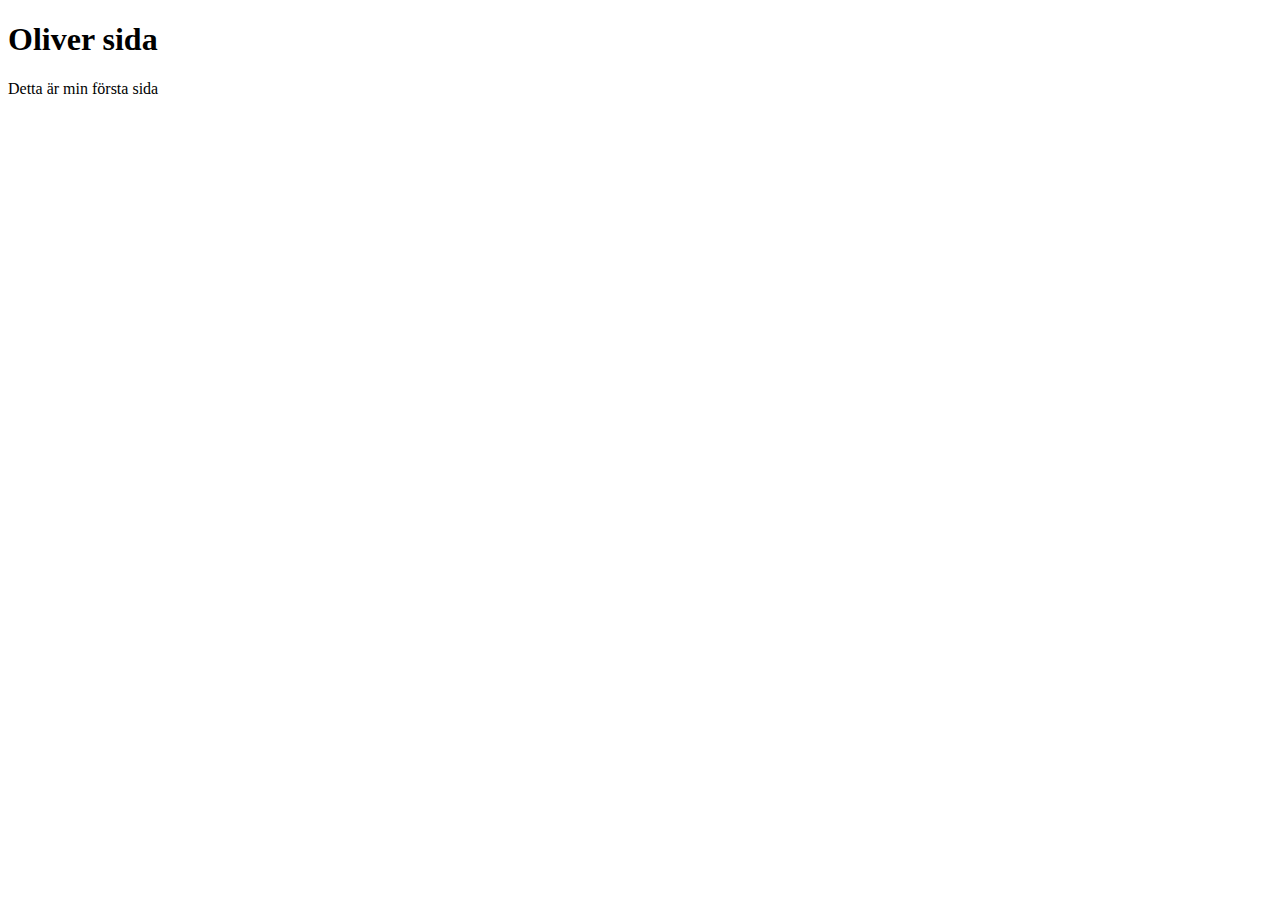
==== index.html @ d1117f76 "Första steget japp" ====
<!DOCTYPE html>
<html lang="en">
<head>
    <meta charset="UTF-8">
    <meta name="viewport" content="width=device-width, initial-scale=1.0">
    <title>Oliver sida</title>
</head>
<body>
    <h1>Oliver sida</h1>

    <p>Detta är min första sida</p>
</body>
</html>
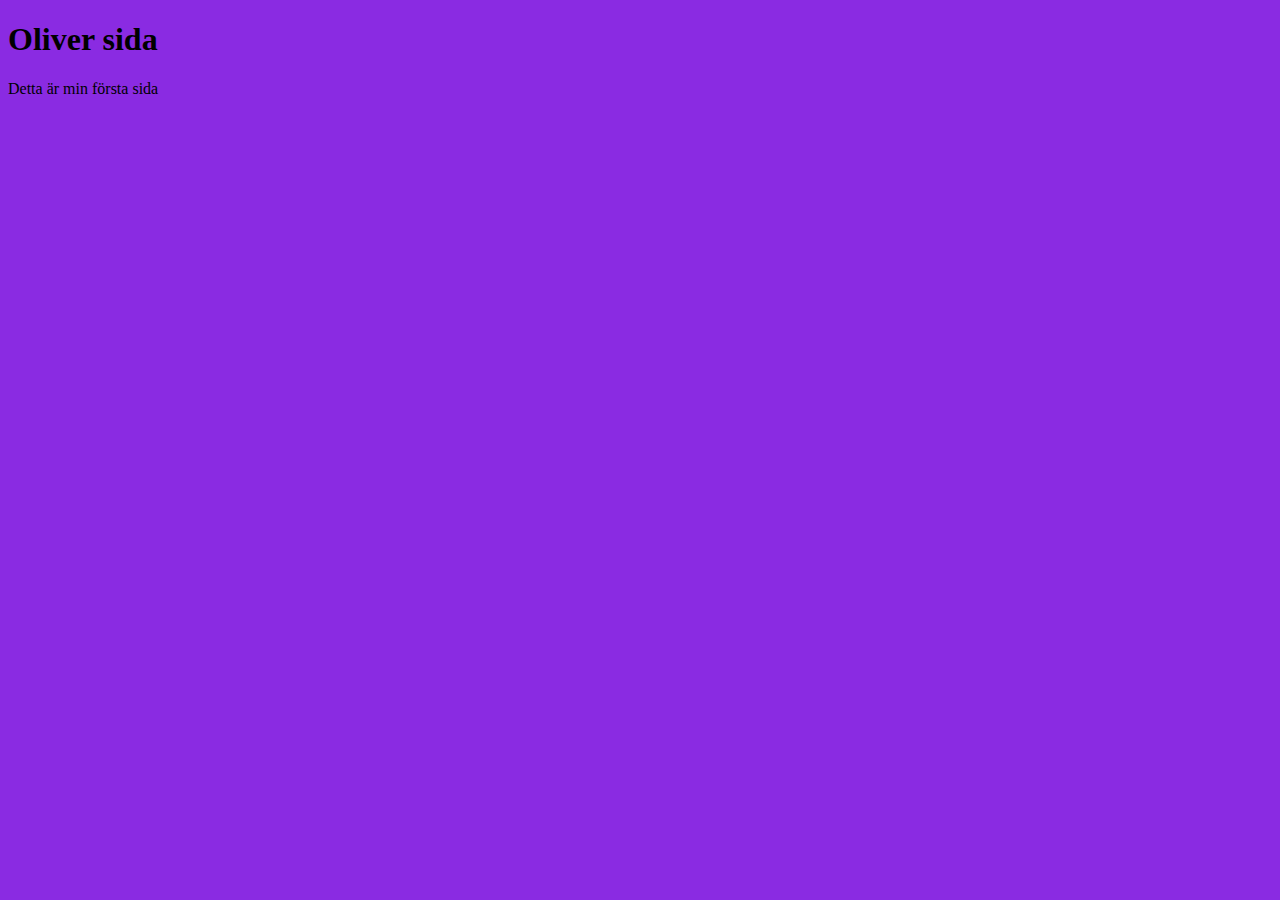
==== commit 664845d6: "Tillagt färg" ====
--- a/index.html
+++ b/index.html
@@ -4,6 +4,7 @@
     <meta charset="UTF-8">
     <meta name="viewport" content="width=device-width, initial-scale=1.0">
     <title>Oliver sida</title>
+    <link rel="stylesheet" href="css/style.css">
 </head>
 <body>
     <h1>Oliver sida</h1>
--- a/css/style.css
+++ b/css/style.css
@@ -0,0 +1,3 @@
+body{
+    background-color: blueviolet;
+}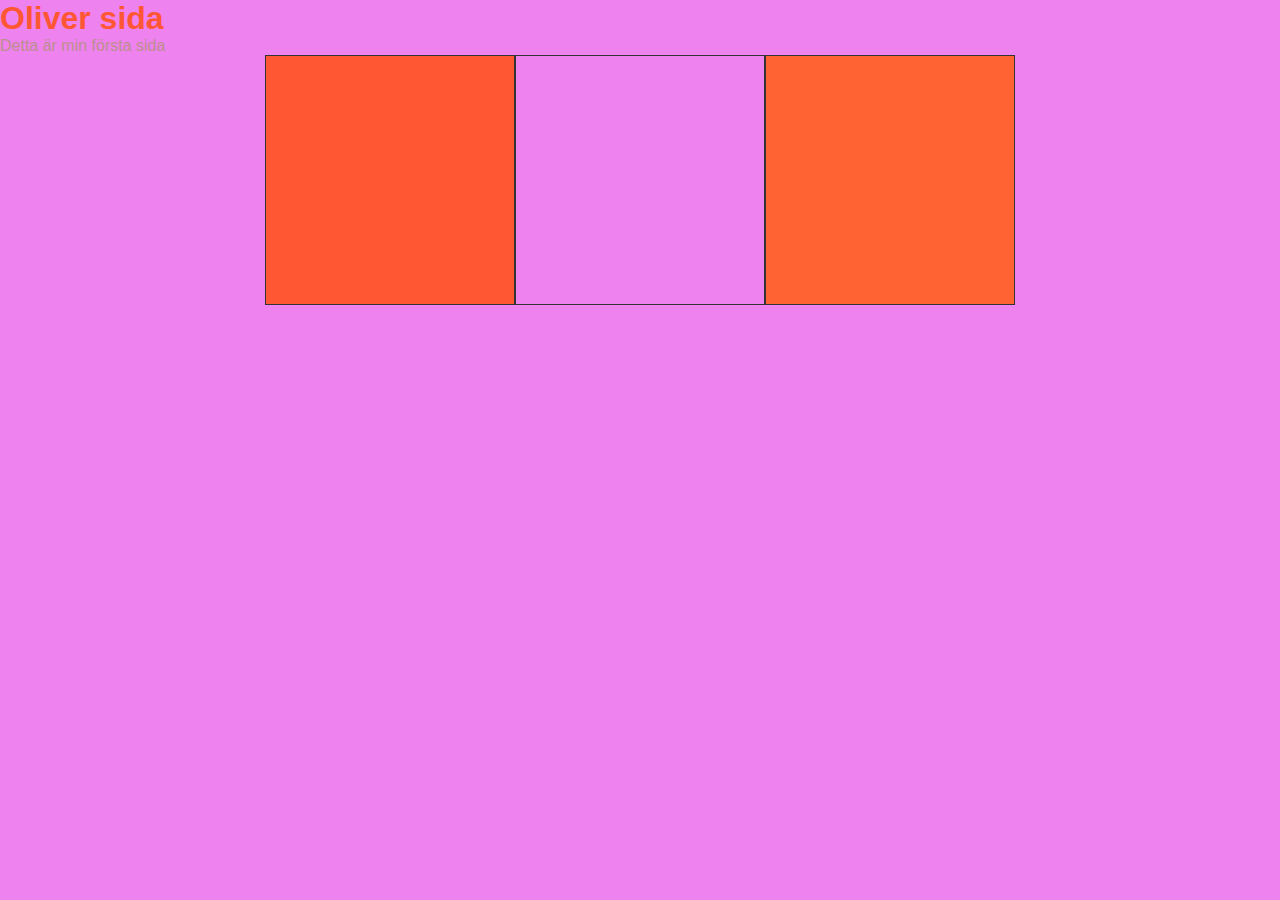
==== commit 32b4cbe8: "boxes true" ====
--- a/index.html
+++ b/index.html
@@ -1,14 +1,26 @@
 <!DOCTYPE html>
 <html lang="en">
+
 <head>
     <meta charset="UTF-8">
     <meta name="viewport" content="width=device-width, initial-scale=1.0">
     <title>Oliver sida</title>
     <link rel="stylesheet" href="css/style.css">
 </head>
+
 <body>
     <h1>Oliver sida</h1>
 
     <p>Detta är min första sida</p>
+
+
+    <div class="container">
+        <div class="hex bg-test"></div>
+        <div class="rgb bg-test"></div>
+        <div class="hsl bg-test"></div>
+    </div>
+
+
 </body>
+
 </html>--- a/css/style.css
+++ b/css/style.css
@@ -1,3 +1,38 @@
+*{
+    font-family: Arial, Helvetica, sans-serif;
+    margin: 0;
+    padding: 0;
+    box-sizing: border-box;
+}
+
+.container{
+    display: flex;
+    flex-direction: row;
+    justify-content: center;
+}
+
 body{
-    background-color: blueviolet;
-}+    background-color: violet;
+}
+
+h1{
+    color: #FF5733 
+}
+
+p {
+    color: rosybrown;
+    font-size: 1,2em;
+}
+
+.bg-test{
+    border: 1px solid #333;
+    height: 250px;
+    width: 250px;
+    margin-bottom: 25px;
+    
+    
+    
+}
+.hex{background-color: #FF5733;}
+.rgb{background-color: rgba(255, 87, 10, 0,1);}
+.hsl{background-color: hsl(14, 100%, 60%);}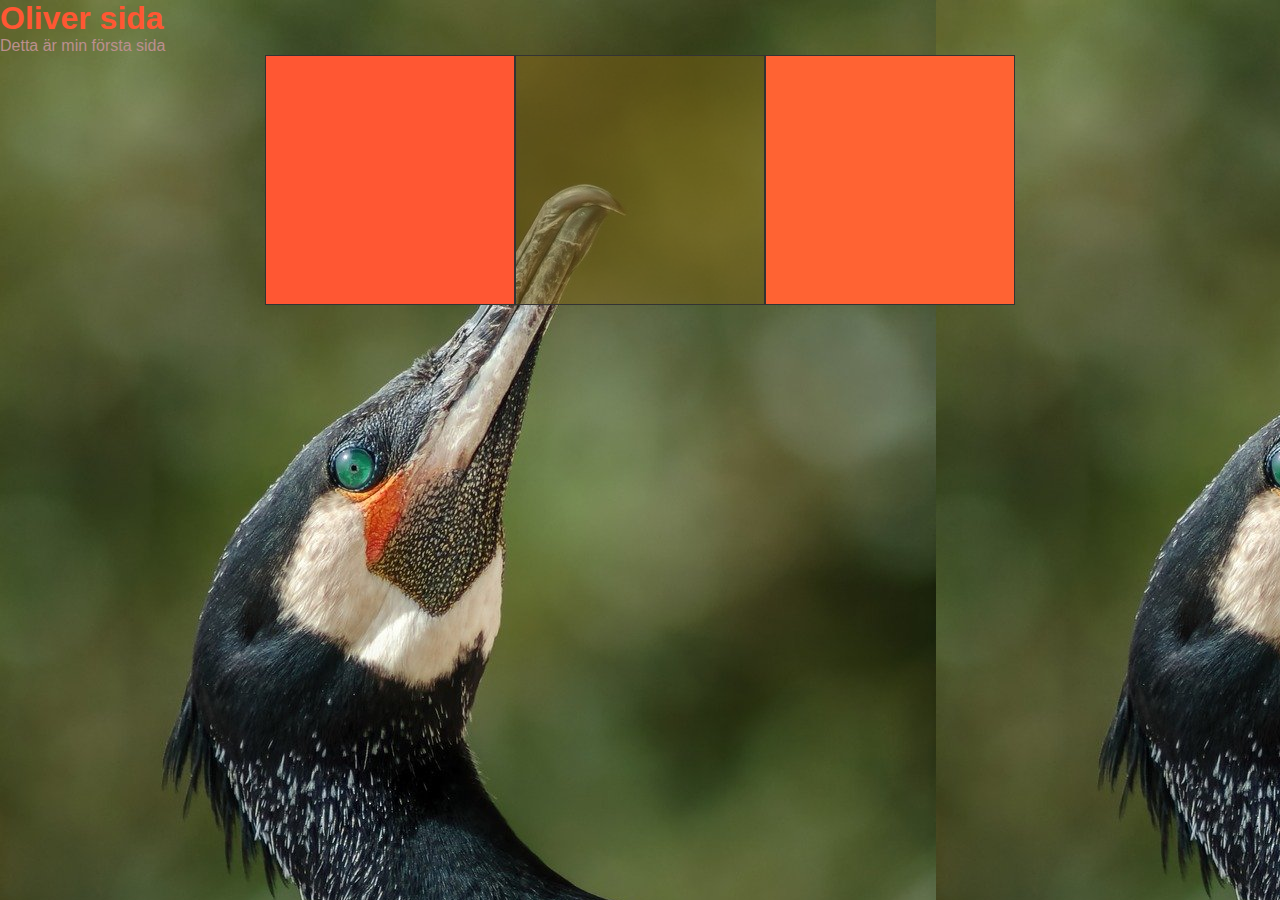
==== commit 907c7ee5: "fågel" ====
--- a/index.html
+++ b/index.html
@@ -16,7 +16,7 @@
 
     <div class="container">
         <div class="hex bg-test"></div>
-        <div class="rgb bg-test"></div>
+        <div class="rgba bg-test"></div>
         <div class="hsl bg-test"></div>
     </div>
 
--- a/css/style.css
+++ b/css/style.css
@@ -13,6 +13,7 @@
 
 body{
     background-color: violet;
+    background-image: url(/cormorant-9399801_1280.jpg);
 }
 
 h1{
@@ -34,5 +35,9 @@
     
 }
 .hex{background-color: #FF5733;}
-.rgb{background-color: rgba(255, 87, 10, 0,1);}
-.hsl{background-color: hsl(14, 100%, 60%);}+.rgb{background-color: gba(255, 87, 10, 0,1);}
+.hsl{background-color: hsl(14, 100%, 60%);}
+
+.rgba{
+    background-color: rgba(123, 97, 19, 50%);
+}